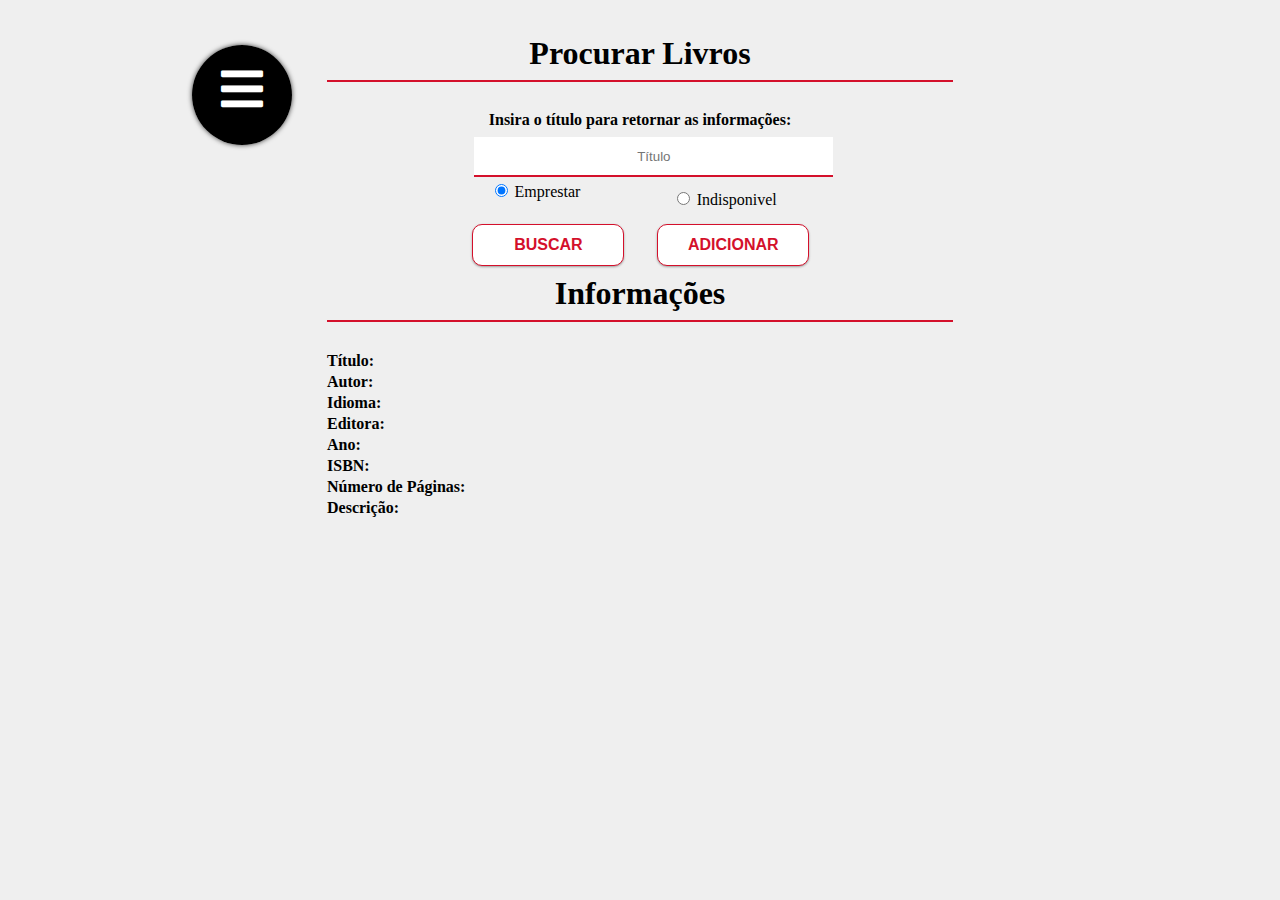
==== web/index.html @ 3e566fde "Banco de Dados" ====
<html>
<head>
  <title>Logicalis</title>
  <meta http-equiv="Content-Type" content="text/html; charset=utf-8" />
  <link rel="shortcut icon" href="https://cdn.icon-icons.com/icons2/37/PNG/512/literature_thebook_3708.png" type="image/x-icon" />
  <script src="https://ajax.googleapis.com/ajax/libs/jquery/3.3.1/jquery.min.js"></script>
  <script src="https://code.jquery.com/jquery-1.12.4.js"></script>
  <script src="http://code.jquery.com/jquery-1.11.0.min.js"></script>
  <script src="http://code.jquery.com/ui/1.10.4/jquery-ui.min.js"></script>
  <link rel="stylesheet" href="https://maxcdn.bootstrapcdn.com/font-awesome/4.3.0/css/font-awesome.min.css">
  <link href="http://code.jquery.com/ui/1.10.4/themes/smoothness/jquery-ui.min.css" rel="stylesheet" type="text/css" />
  <link rel="stylesheet" href="https://use.fontawesome.com/releases/v5.1.0/css/all.css">
  <script type="text/javascript">
    var projects;
    var isbnlivro;
    $(document).ready(function() {
  var typingTimer; //timer identifier
  var doneTypingInterval = 1; //time in ms, 1 second for example
  var json;
  //on keyup, start the countdown
  $('#campo').keyup(function() {
    clearTimeout(typingTimer);
    if ($('#campo').val) {
      typingTimer = setTimeout(doneTyping, doneTypingInterval);

    }
  });

    //user is "finished typing," do something
    function doneTyping() {
      busca(campo.value);
    }

    function autocompletar() {
      var ii = 0;
      
      if (!!projects || !!json){

        $( "#campo" ).autocomplete({
          position: { my : "center bottom", at: "center top" },
          source:json,
          select: function( event, ui ) {
            var isbn = $('.ui-state-focus');
            isbn = isbn["0"].attributes.value.value;

            return mostra(isbn);
          }
        });
        $('#campo').data( "ui-autocomplete" )._renderItem = function( ul, item ) {
          var imagem;

          var $li = $('<li >'),
          $img = $('<img>');

          if(!!projects.items[ii].volumeInfo.imageLinks){
            imagem  = projects.items[ii].volumeInfo.imageLinks.smallThumbnail
          }else{
            imagem ="";
          }

          $img.attr({
            src: src= imagem,
            alt: item.label,
            height: "50px",
            width:"40px"
          });

          $li.attr('data-value', item.label);
          $li.append('<a href="#" value='+projects.items[ii].volumeInfo.industryIdentifiers["0"].identifier+'>');
          $li.find('a').append($img).append(item.label);    
          ii++;
          return $li.appendTo(ul);
        };
        $('#campo').data( "ui-autocomplete" )._resizeMenu = function() {
          this.menu.element.outerWidth( 300 );
        }
      }
    } 

    function busca(livros){
      var settings = {
        "async": true,
        "crossDomain": true,
        "url": "https://www.googleapis.com/books/v1/volumes?q="+livros,
        "method": "GET",
        "printType": "books",
        "maxResults": "40",
        "headers": {
          "Cache-Control": "no-cache"
        }
      }

      $.ajax(settings).done(function (response) { 
        projects = response;
        
        var obj=[] ;
        for (i in response.items){
          obj[i] =response.items[i].volumeInfo.title;
        }

        json = obj;      

        autocompletar();
         //alert(response.items[0].volumeInfo.title);
       })

    };


    // Relatório do livro para cadastro

    function mostra(isbnlivro){
                      // Informação retorna no HTML
                      var imagem;
                      busca(isbnlivro);
                      document.getElementById("livro").innerHTML = projects.items[0].volumeInfo.title;
                      document.getElementById("autor").innerHTML = projects.items[0].volumeInfo.authors;
                      document.getElementById("descricao").innerHTML = projects.items[0].volumeInfo.description;
                      document.getElementById("idioma").innerHTML = projects.items[0].volumeInfo.language;
                      document.getElementById("editora").innerHTML = projects.items[0].volumeInfo.publisher;
                      document.getElementById("data").innerHTML = projects.items[0].volumeInfo.publishedDate;
                      console.log(projects.items[0].volumeInfo.industryIdentifiers);
                      isbnlivro = document.getElementById("isbnlivro").innerHTML = projects.items[0].volumeInfo.industryIdentifiers["0"].identifier;
                      document.getElementById("paginas").innerHTML = projects.items[0].volumeInfo.pageCount;

                      if(!!projects.items[0].volumeInfo.imageLinks){
                        imagem  = projects.items[0].volumeInfo.imageLinks.smallThumbnail;
                      }else{
                        imagem ="";
                      }

                      document.getElementById("img1").setAttribute("src",imagem);



                    }
    // Menu teste 
    var active1 = false;
    var active2 = false;
    var active3 = false;
    var active4 = false;

    $('.parent2').on('mousedown touchstart', function() {

      if (!active1) $(this).find('.test1').css({'background-color': 'gray', 'transform': 'translate(0px,120px)'});
        else $(this).find('.test1').css({'background-color': 'dimGray', 'cursor':'pointer', 'transform': 'none'}); 
        if (!active2) $(this).find('.test2').css({'background-color': 'gray', 'transform': 'translate(0px,190px)'});
          else $(this).find('.test2').css({'background-color': 'darkGray', 'cursor':'pointer', 'transform': 'none'});
          if (!active3) $(this).find('.test3').css({'background-color': 'gray', 'cursor':'pointer', 'transform': 'translate(0px,260px)'});
            else $(this).find('.test3').css({'background-color': 'silver', 'cursor':'pointer', 'transform': 'none'});
            if (!active4) $(this).find('.test4').css({'background-color': 'gray', 'cursor':'pointer', 'transform': 'translate(0px,330px)'});
              else $(this).find('.test4').css({'background-color': 'silver', 'cursor':'pointer', 'transform': 'none'});
              active1 = !active1;
              active2 = !active2;
              active3 = !active3;
              active4 = !active4;
              
            });


/////// Funcionario
var settings = {
  "async": true,
  "crossDomain": true,
  "url": "https://digito2.azurewebsites.net/funcionario",
  "method": "GET",
  "headers": {
    "Cache-Control": "no-cache",
    "Postman-Token": "1a508f45-607e-4d69-968f-cc75c86d755a"
  }
}


$.ajax(settings).done(function (response) {
  console.log(response);
  var _htmlOptions = "";

  $.each(response,function(i,response){
   _htmlOptions += "<option value='"+response.idFuncionario+"'>"+response.nome+"</option>";
 });

  $("#funcionarios").append(_htmlOptions);

});

// Exibir e ocultar objeto
$("#add").click(function(){
  $(".hide").toggle();


});

// Registrar Livro
$("#save").click(function(){
  confirm("Livro Salvo com sucesso.\nSegue confirmação")
  $(".hide").toggle();
  $(".hide2").toggle();
  $("#home").toggle();

  var liberacao = document.getElementById("liberacao").innerHTML = document.getElementById("um").value;
  var nisbn = document.getElementById("isbn").innerHTML = projects.items[0].volumeInfo.industryIdentifiers["0"].identifier;
  var condicao = document.getElementById("condicao").innerHTML = document.getElementById("statuslivro").value;
  var usuario = $("#funcionarios").val();
  document.getElementById("usuario").innerHTML = document.getElementById("funcionarios").value;
  var settings = {
  "url": "https://digito2.azurewebsites.net/salvaLivro",
  "method": "POST",
  "headers": {
    "Content-Type": "application/json",

    },
    //"data": "{liberacao: 0,condicao: '"+condicao+"',isbn: "+isbnlivro+",usuario:" +usuario+"}"
    //"data": "    {\"liberacao\":\""+liberacao+"\",\"condicao\": \""+condicao+"\",\"isbn\":\""+ nisbn+"\",\"usuario\": "+usuario+"},"
    "data": "    {\n        \"isbn\":'"+nisbn+"',\n        \"condicao\": \"b\",\n        \"liberacao\": 1,\n        \"usuario\": 13\n    }"
  }

  $.ajax(settings).done(function (response) {
    console.log(response);
  });
});


});


</script> 

<style>
body {
  background-color: #efefef;
}

hr {
  border: 1px solid #d4102b;
}

.img {
  margin-left: 20%;
  float: right;
  height: auto;
  width: auto;
  border-width: 1px;
}

.tabela {
  height: 50%;
  width: 50%;
  margin-left: 25%;
  margin-top: 2%;
}

card-1 {
  width: 250%;
  float: left;
  margin-top: 5%;
  padding: 1.5%;
  margin-left: 100%;
}

.ui-menu .ui-menu-item a {
  text-decoration: none;
  display: block;
  padding: 0px .4em;
  line-height: 1.5;
  min-height: 0;
  font-weight: normal;
}
h1 {
  margin-top: 1%;
  margin-bottom: 1%;
  font-size: 2em;
  font-weight: bold;
  text-align: center;
}
h2 {
  font-size: 1.5em;
  font-weight: bold;
  text-align: center;
  font-family: "Century Gothic", CenturyGothic, AppleGothic, sans-serif;
}
h3 {
  font-size: 1em;
  font-weight: bold;
  margin-top: 0.5%;
  margin-bottom: 0.5%;
}
p {
  margin-top: 0.5%;
  margin-bottom: 0.5%;
  font-size: 1em;
  font-family: "Century Gothic", CenturyGothic, AppleGothic, sans-serif;
}
.btn {
  border-radius: 10px;
  cursor: pointer;
  text-align: center;
  margin-top: 1.5%;
  margin-left: 0.5%;
  border-color: #d4102b;
  color: #d4102b;
  background-color: #fff;
  text-transform: uppercase;
  border: solid;
  border-width: 1px;
  font-weight: bold;
  font-family: sans-serif;
  box-shadow: 0 1px 3px rgba(0,0,0,0.12), 0 1px 2px rgba(0,0,0,0.24);
  transition: all 0.3s cubic-bezier(.25,.8,.25,1);
  width: 150px;
  height: 40px;
  line-height: 40px;
}
.btn:hover {
  box-shadow: 0 14px 28px rgba(0,0,0,0.25), 0 10px 10px rgba(0,0,0,0.22); border-color: #9FA8DA;
  background-color: #d4102b;
  border-color: #d4102b;
  color: #fff;
}
.btn:active {
  box-shadow: 0 1px 3px rgba(0,0,0,0.12), 0 1px 2px rgba(0,0,0,0.24);
  transition: all 0.1s cubic-bezier(.25,.8,.25,1);
  background-color: #8a8a88;
  border-color: #8a8a88;
}

#campo {
  border: none;
  border-bottom: 2px solid #d4102b;
  float: left;
  margin-top: 1.5%;
  margin-left: 1.5%;
  /* min-width: 150px; */
  /* max-width: 150px; */
  height: 40px;
  text-align: center;
  width: 198.5%;
}

#campo:focus{
  box-shadow: 0 0 0 0;
  border: 0 none;
  border-bottom: 2px solid #d4102b;
  outline: 0;
}

.parent2 {
  margin-left: 10%;
  top: 5%;
  left: 5%;
  position:fixed;
  display:block;
  width:100px;
  height:100px;
  background-color:transparent;
  border-radius:50%;
  z-index:20;
  -webkit-box-shadow: 0px 0px 5px 0px rgba(0,0,0,0.75);
  -moz-box-shadow: 0px 0px 5px 0px rgba(0,0,0,0.75);
  box-shadow: 0px 0px 5px 0px rgba(0,0,0,0.75);
}
.test1 {
  cursor: pointer;
  width:60%;
  height:60%;
  background-color:dimGray;
  border-radius:50%;
  position:absolute;
  color:white;
  text-align:center;
  line-height:70px;
  top:20%;
  left:25%;
  z-index:19;
  transition: all 500ms cubic-bezier(0.680, -0.550, 0.265, 1.550);
  position:absolute;
}
.test2 {
  cursor: pointer;
  width:60%;
  height:60%;
  background-color:dimGray;
  border-radius:50%;
  position:absolute;
  color:white;
  text-align:center;
  line-height:70px;
  top:20%;
  left:25%;
  z-index:19;
  transition: all 500ms cubic-bezier(0.680, -0.550, 0.265, 1.550) .2s;
}
.test3 {
  cursor: pointer;
  width:60%;
  height:60%;
  background-color:dimGray;
  border-radius:50%;
  position:absolute;
  color:white;
  text-align:center;
  line-height:70px;
  top:20%;
  left:25%;
  transition: all 500ms cubic-bezier(0.680, -0.550, 0.265, 1.550) .4s;  
}
.test4 {
  cursor: pointer;
  width:60%;
  height:60%;
  background-color:dimGray;
  border-radius:50%;
  position:absolute;
  color:white;
  text-align:center;
  line-height:70px;
  top:20%;
  left:25%;
  transition: all 500ms cubic-bezier(0.680, -0.550, 0.265, 1.550) .6s;  
}
.mask2 {
  margin-left: 10%;
  top: 5%;
  left: 5%;
  width:100px;
  height:100px;
  background:black;
  border-radius:50%;
  position:absolute;
  z-index:21;
  color:white;
  text-align:center;
  line-height:120px;
  cursor:pointer;
  position:fixed;
}

#icones{

      margin-top: 20%;
}

#statuslivro{
  width: 30%;
  height: 100%;
  border: 2px solid #d4102b;
  margin-top: 2%;
  text-align: center;
  display:none;
}

.hide, .hide2{
  display:none;
}


label {
  margin-left: 10%;
}
</style>
</head>
<body>


  <!-- Teste menu  -->
  <table height="700px" class="tabela">
    <!-- Teste menu  -->
    <div class="parent2">
      <div class="test1"><i class="fa fa-user fa-2x" id="icones"></i></div>
      <div class="test2"><i class="fas fa-book fa-2x" id="icones"></i></i></div>
      <div class="test3"><i class="fas fa-shopping-cart fa-2x" id="icones"></i></i></div>
      <div class="test4"><i class="fab fa-forumbee fa-2x" id="icones"></i></i></div>
      <div class="mask2"><i class="fas fa-bars fa-3x" id="icones"></i></div>
    </div>
    <tr>
      <td>
        <div class="content">
          <div class="card card-1">
            <center>
              <h1>Procurar Livros</h1>
              <hr>
              <br>
              <h3>Insira o título para retornar as
              informações:</h3>
              <table border="0">
                <tr>
                  <td><input placeholder="Título" name="Título" id="campo" class="form-control autocomplete"></td>
                </tr>


                <tr>
                  <td>
                    <form action="#">
                      <label>
                        <input id="um" name="group1" type="radio" value="1" checked />
                        <span>Emprestar</span>
                      </label>
                    </td>
                    <td>
                      <label>
                        <input id="zero" name="group1" type="radio" value="0"  />
                        <span>Indisponivel</span>
                      </label>
                    </form>
                  </td>
                </tr>
                <tr>


                  <td><div class="btn" id="find">Buscar</div></td>
                  <td><div class="btn" id="add">Adicionar</div></td>
                </tr>
              </table>
            </center>

            <div class="hide">
              <center>
                <h3> Status do livro</h3>
                <textarea class="hide" id="statuslivro" placeholder="Condição do Livro" cols="60" rows="5" ></textarea> 
              </center>
            </div>
            <center> 
              <button class="hide" id= "save" class="button button-large button-plain button-border button-circle"><i class="fas fa-save"></i></button>
              <button class="hide" id="delete" class="button button-large button-plain button-border button-circle"><i class="fas fa-trash"></i></i></button>
            </center>

            <div id="home">
              <h1>Informações</h1>
              <hr>
              <br>
              <div class="img"><img src="" id="img1">
              </div>
              <h3>Título:</h3>
              <p>
                <div id="livro"></div>
              </p>
              <h3>Autor:</h3>
              <p>
                <div id="autor"></div>
              </p>
              <h3>Idioma:</h3>
              <p>
                <div id="idioma"></div>
              </p>
              <h3>Editora:</h3>
              <p>
                <div id="editora"></div>
              </p>
              <h3>Ano:</h3>
              <p>
                <div id="data"></div>
              </p>
              <h3>ISBN:</h3>
              <p>
                <div id="isbnlivro"></div>
              </p>
              <h3>Número de Páginas:</h3>
              <p>
                <div id="paginas"></div>
              </p>
              <h3>Descrição:</h3>
              <p>
                <div id="descricao"></div>
              </p>
            </div>
          </center>  
        </div>
        <div class="hide2" id="livro">
          <h1>Livro</h1>
          <hr>
          <br>
          <h3>Liberação:</h3>
          <p>
            <div id="liberacao"></div>
          </p>
          <h3>ISBN:</h3>
          <p>
            <div id="isbn"></div>
          </p>
          <h3>Condição:</h3>
          <p>
            <div id="condicao"></div>
          </p>
          <h3>Usuário:</h3>
          <p>
            <div id="usuario"></div>
          </p>
        </center>  
      </div>
      <center>
        <select class="hide" name="Usuários" id="funcionarios"></select>
      </center>  
    </body>
    </html>
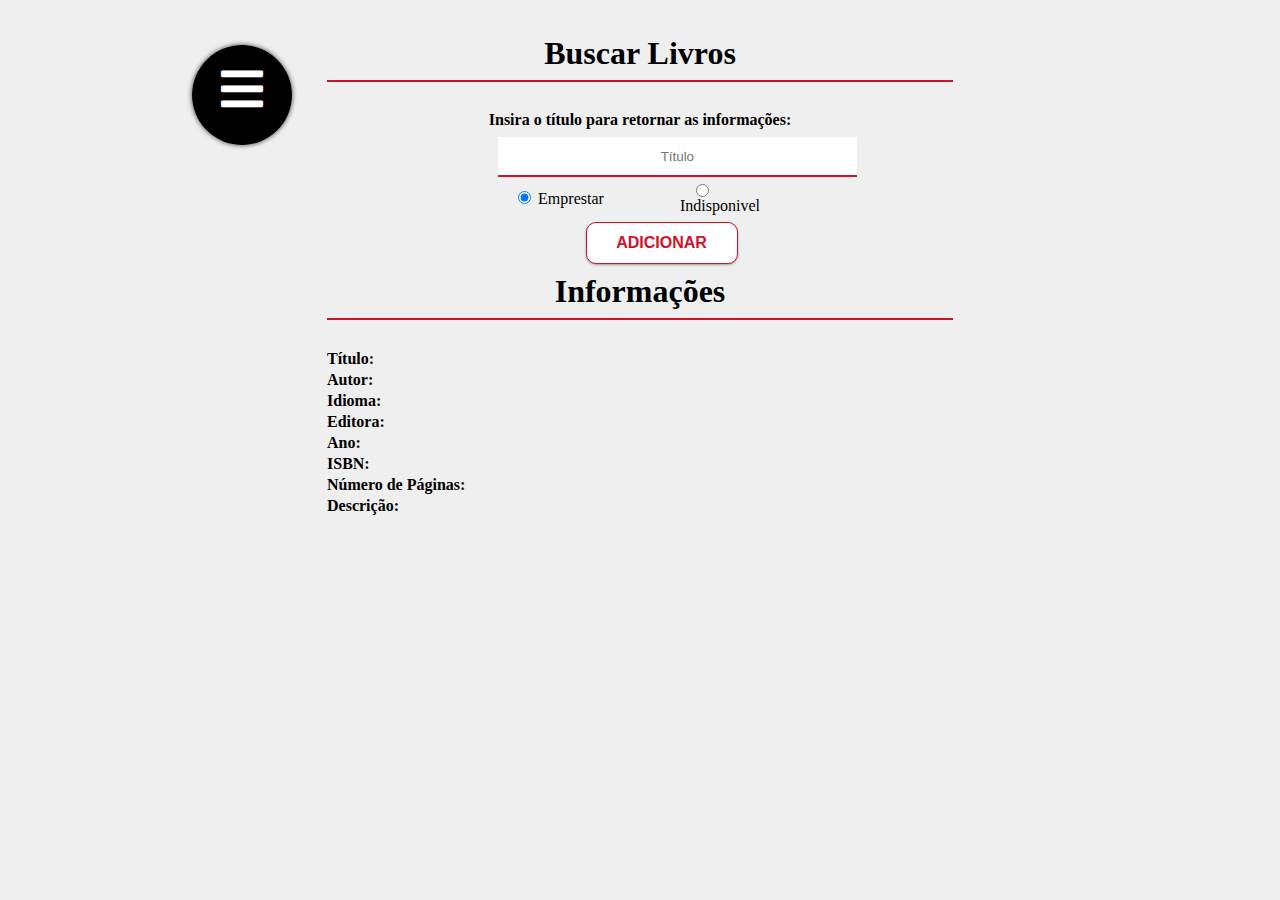
==== commit 807107c1: "Buscar livro selecionado" ====
--- a/web/index.html
+++ b/web/index.html
@@ -1,114 +1,149 @@
 <html>
 <head>
-  <title>Logicalis</title>
-  <meta http-equiv="Content-Type" content="text/html; charset=utf-8" />
-  <link rel="shortcut icon" href="https://cdn.icon-icons.com/icons2/37/PNG/512/literature_thebook_3708.png" type="image/x-icon" />
-  <script src="https://ajax.googleapis.com/ajax/libs/jquery/3.3.1/jquery.min.js"></script>
-  <script src="https://code.jquery.com/jquery-1.12.4.js"></script>
-  <script src="http://code.jquery.com/jquery-1.11.0.min.js"></script>
-  <script src="http://code.jquery.com/ui/1.10.4/jquery-ui.min.js"></script>
-  <link rel="stylesheet" href="https://maxcdn.bootstrapcdn.com/font-awesome/4.3.0/css/font-awesome.min.css">
-  <link href="http://code.jquery.com/ui/1.10.4/themes/smoothness/jquery-ui.min.css" rel="stylesheet" type="text/css" />
-  <link rel="stylesheet" href="https://use.fontawesome.com/releases/v5.1.0/css/all.css">
-  <script type="text/javascript">
-    var projects;
-    var isbnlivro;
-    $(document).ready(function() {
+	<title>Logicalis</title>
+	<meta http-equiv="Content-Type" content="text/html; charset=utf-8" />
+	<link rel="shortcut icon" href="https://cdn.icon-icons.com/icons2/37/PNG/512/literature_thebook_3708.png" type="image/x-icon" />
+	<script src="https://ajax.googleapis.com/ajax/libs/jquery/3.3.1/jquery.min.js"></script>
+	<script src="https://code.jquery.com/jquery-1.12.4.js"></script>
+	<script src="http://code.jquery.com/jquery-1.11.0.min.js"></script>
+	<script src="http://code.jquery.com/ui/1.10.4/jquery-ui.min.js"></script>
+	<link rel="stylesheet" href="https://maxcdn.bootstrapcdn.com/font-awesome/4.3.0/css/font-awesome.min.css">
+	<link href="http://code.jquery.com/ui/1.10.4/themes/smoothness/jquery-ui.min.css" rel="stylesheet" type="text/css" />
+	<link rel="stylesheet" href="https://use.fontawesome.com/releases/v5.1.0/css/all.css">
+	<script type="text/javascript">
+		var projects;
+		var isbnlivro;
+		var isbn;
+
+		$(document).ready(function() {
   var typingTimer; //timer identifier
   var doneTypingInterval = 1; //time in ms, 1 second for example
   var json;
   //on keyup, start the countdown
   $('#campo').keyup(function() {
-    clearTimeout(typingTimer);
-    if ($('#campo').val) {
-      typingTimer = setTimeout(doneTyping, doneTypingInterval);
-
+  	clearTimeout(typingTimer);
+  	if ($('#campo').val) {
+  		typingTimer = setTimeout(doneTyping, doneTypingInterval);
+
+  	}
+  });
+
+    //Buscar através da digitação e pressionando o espeaço
+    function doneTyping() {
+    	busca(campo.value);
     }
-  });
-
-    //user is "finished typing," do something
-    function doneTyping() {
-      busca(campo.value);
-    }
-
+
+    //Exibir lista de livros do autocompletar
     function autocompletar() {
-      var ii = 0;
-      
-      if (!!projects || !!json){
-
-        $( "#campo" ).autocomplete({
-          position: { my : "center bottom", at: "center top" },
-          source:json,
-          select: function( event, ui ) {
-            var isbn = $('.ui-state-focus');
-            isbn = isbn["0"].attributes.value.value;
-
-            return mostra(isbn);
-          }
-        });
-        $('#campo').data( "ui-autocomplete" )._renderItem = function( ul, item ) {
-          var imagem;
-
-          var $li = $('<li >'),
-          $img = $('<img>');
-
-          if(!!projects.items[ii].volumeInfo.imageLinks){
-            imagem  = projects.items[ii].volumeInfo.imageLinks.smallThumbnail
-          }else{
-            imagem ="";
-          }
-
-          $img.attr({
-            src: src= imagem,
-            alt: item.label,
-            height: "50px",
-            width:"40px"
-          });
-
-          $li.attr('data-value', item.label);
-          $li.append('<a href="#" value='+projects.items[ii].volumeInfo.industryIdentifiers["0"].identifier+'>');
-          $li.find('a').append($img).append(item.label);    
-          ii++;
-          return $li.appendTo(ul);
-        };
-        $('#campo').data( "ui-autocomplete" )._resizeMenu = function() {
-          this.menu.element.outerWidth( 300 );
+    	var ii = 0;
+
+    	if (!!projects || !!json){
+
+    		$( "#campo" ).autocomplete({
+    			position: { my : "center bottom", at: "center top" },
+    			source:json,
+    			select: function( event, ui ) {
+    				isbn = $('.ui-state-focus');
+    				isbn = isbn["0"].attributes.value.value;
+    				return buscaselecionado(isbn);
+            //return monstra(isbn);
+
         }
-      }
+    });
+    		$('#campo').data( "ui-autocomplete" )._renderItem = function( ul, item ) {
+    			var imagem;
+
+    			var $li = $('<li >'),
+    			$img = $('<img>');
+
+    			if(!!projects.items[ii].volumeInfo.imageLinks){
+    				imagem  = projects.items[ii].volumeInfo.imageLinks.smallThumbnail
+    			}else{
+    				imagem ="";
+    			}
+
+    			$img.attr({
+    				src: src= imagem,
+    				alt: item.label,
+    				height: "50px",
+    				width:"40px"
+    			});
+
+    			$li.attr('data-value', item.label);
+    			$li.append('<a href="#" value='+projects.items[ii].volumeInfo.industryIdentifiers["0"].identifier+'>');
+    			$li.find('a').append($img).append(item.label);    
+    			ii++;
+    			return $li.appendTo(ul);
+    		};
+    		$('#campo').data( "ui-autocomplete" )._resizeMenu = function() {
+    			this.menu.element.outerWidth( 300 );
+    		}
+    	}
     } 
 
+
+    // Buscar através do titulo do livro 
     function busca(livros){
-      var settings = {
-        "async": true,
-        "crossDomain": true,
-        "url": "https://www.googleapis.com/books/v1/volumes?q="+livros,
-        "method": "GET",
-        "printType": "books",
-        "maxResults": "40",
-        "headers": {
-          "Cache-Control": "no-cache"
-        }
-      }
-
-      $.ajax(settings).done(function (response) { 
-        projects = response;
-        
-        var obj=[] ;
-        for (i in response.items){
-          obj[i] =response.items[i].volumeInfo.title;
-        }
-
-        json = obj;      
-
-        autocompletar();
+    	var settings = {
+    		"async": true,
+    		"crossDomain": true,
+    		"url": "https://www.googleapis.com/books/v1/volumes?q="+livros,
+    		"method": "GET",
+    		"printType": "books",
+    		"maxResults": "40",
+    		"headers": {
+    			"Cache-Control": "no-cache"
+    		}
+    	}
+
+    	$.ajax(settings).done(function (response) { 
+    		projects = response;
+
+    		var obj=[] ;
+    		for (i in response.items){
+    			obj[i] =response.items[i].volumeInfo.title;
+    		}
+
+    		json = obj;      
+
+    		autocompletar();
          //alert(response.items[0].volumeInfo.title);
-       })
+     })
 
     };
 
 
+    // Buscar livro selecionado
+    function buscaselecionado(livros){
+    	var settings = {
+    		"async": true,
+    		"crossDomain": true,
+    		"url": "https://www.googleapis.com/books/v1/volumes?q="+livros,
+    		"method": "GET",
+    		"printType": "books",
+    		"maxResults": "40",
+    		"headers": {
+    			"Cache-Control": "no-cache"
+    		}
+    	}
+
+    	$.ajax(settings).done(function (response) { 
+    		projects = response;
+
+    		var obj=[] ;
+    		for (i in response.items){
+    			obj[i] =response.items[i].volumeInfo.title;
+    		}
+
+    		json = obj;      
+
+    		mostra(livros);
+         //alert(response.items[0].volumeInfo.title);
+     })
+
+    };
+
     // Relatório do livro para cadastro
-
     function mostra(isbnlivro){
                       // Informação retorna no HTML
                       var imagem;
@@ -124,101 +159,105 @@
                       document.getElementById("paginas").innerHTML = projects.items[0].volumeInfo.pageCount;
 
                       if(!!projects.items[0].volumeInfo.imageLinks){
-                        imagem  = projects.items[0].volumeInfo.imageLinks.smallThumbnail;
+                      	imagem  = projects.items[0].volumeInfo.imageLinks.smallThumbnail;
                       }else{
-                        imagem ="";
+                      	imagem ="";
                       }
 
                       document.getElementById("img1").setAttribute("src",imagem);
 
 
 
-                    }
-    // Menu teste 
+                  }
+
+    // Buscar funcionarios
+var settings = {
+	"async": true,
+	"crossDomain": true,
+	"url": "https://digito.azurewebsites.net/funcionario",
+	"method": "GET",
+	"headers": {
+		"Cache-Control": "no-cache",
+		"Postman-Token": "1a508f45-607e-4d69-968f-cc75c86d755a"
+	}
+}
+
+
+$.ajax(settings).done(function (response) {
+	console.log(response);
+	var _htmlOptions = "";
+
+	$.each(response,function(i,response){
+		_htmlOptions += "<option value='"+response.idFuncionario+"'>"+response.nome+"</option>";
+	});
+
+	$("#funcionarios").append(_htmlOptions);
+
+});
+
+// Exibir e ocultar objeto
+$("#add").click(function(){
+	$(".hide").toggle();
+
+});
+
+// Registrar Livro
+$("#save").click(function(){
+	confirm("Livro Salvo com sucesso.\nSegue confirmação")
+	$(".hide").toggle();
+	$(".hide2").toggle();
+	$("#home").toggle();
+
+	var liberacao = document.getElementById("liberacao").innerHTML = document.getElementById("um").value;
+	var nisbn = document.getElementById("isbn").innerHTML = projects.items[0].volumeInfo.industryIdentifiers["0"].identifier;
+	var condicao = document.getElementById("condicao").innerHTML = document.getElementById("statuslivro").value;
+	var usuario = $("#funcionarios").val();
+	document.getElementById("usuario").innerHTML = document.getElementById("funcionarios").value;
+	console.log(liberacao,nisbn,condicao,usuario);
+	var settings = {
+		"async": true,
+		"crossDomain": true,
+		"url": "http://digito.azurewebsites.net/salvaLivro",
+		"method": "POST",
+		"headers": {
+			"Content-Type": "application/json",
+			"Cache-Control": "no-cache",
+			"Postman-Token": "1b046b8a-f424-47d7-987f-15b2daf54978"
+		},
+		"processData": false,
+		"data": '{"isbn":"' + nisbn +' " ,"condicao":"' + condicao +' ","liberacao":"' + liberacao +' ","usuario":"' + usuario +' " }'
+
+	}
+
+	$.ajax(settings).done(function (response) {
+		console.log(response);
+	}).fail(function() {
+		alert( response);
+	});;
+
+});
+    // Menu  
     var active1 = false;
     var active2 = false;
     var active3 = false;
     var active4 = false;
 
     $('.parent2').on('mousedown touchstart', function() {
-
-      if (!active1) $(this).find('.test1').css({'background-color': 'gray', 'transform': 'translate(0px,120px)'});
-        else $(this).find('.test1').css({'background-color': 'dimGray', 'cursor':'pointer', 'transform': 'none'}); 
-        if (!active2) $(this).find('.test2').css({'background-color': 'gray', 'transform': 'translate(0px,190px)'});
-          else $(this).find('.test2').css({'background-color': 'darkGray', 'cursor':'pointer', 'transform': 'none'});
-          if (!active3) $(this).find('.test3').css({'background-color': 'gray', 'cursor':'pointer', 'transform': 'translate(0px,260px)'});
-            else $(this).find('.test3').css({'background-color': 'silver', 'cursor':'pointer', 'transform': 'none'});
-            if (!active4) $(this).find('.test4').css({'background-color': 'gray', 'cursor':'pointer', 'transform': 'translate(0px,330px)'});
-              else $(this).find('.test4').css({'background-color': 'silver', 'cursor':'pointer', 'transform': 'none'});
-              active1 = !active1;
-              active2 = !active2;
-              active3 = !active3;
-              active4 = !active4;
-              
-            });
-
-
-/////// Funcionario
-var settings = {
-  "async": true,
-  "crossDomain": true,
-  "url": "https://digito2.azurewebsites.net/funcionario",
-  "method": "GET",
-  "headers": {
-    "Cache-Control": "no-cache",
-    "Postman-Token": "1a508f45-607e-4d69-968f-cc75c86d755a"
-  }
-}
-
-
-$.ajax(settings).done(function (response) {
-  console.log(response);
-  var _htmlOptions = "";
-
-  $.each(response,function(i,response){
-   _htmlOptions += "<option value='"+response.idFuncionario+"'>"+response.nome+"</option>";
- });
-
-  $("#funcionarios").append(_htmlOptions);
-
-});
-
-// Exibir e ocultar objeto
-$("#add").click(function(){
-  $(".hide").toggle();
-
-
-});
-
-// Registrar Livro
-$("#save").click(function(){
-  confirm("Livro Salvo com sucesso.\nSegue confirmação")
-  $(".hide").toggle();
-  $(".hide2").toggle();
-  $("#home").toggle();
-
-  var liberacao = document.getElementById("liberacao").innerHTML = document.getElementById("um").value;
-  var nisbn = document.getElementById("isbn").innerHTML = projects.items[0].volumeInfo.industryIdentifiers["0"].identifier;
-  var condicao = document.getElementById("condicao").innerHTML = document.getElementById("statuslivro").value;
-  var usuario = $("#funcionarios").val();
-  document.getElementById("usuario").innerHTML = document.getElementById("funcionarios").value;
-  var settings = {
-  "url": "https://digito2.azurewebsites.net/salvaLivro",
-  "method": "POST",
-  "headers": {
-    "Content-Type": "application/json",
-
-    },
-    //"data": "{liberacao: 0,condicao: '"+condicao+"',isbn: "+isbnlivro+",usuario:" +usuario+"}"
-    //"data": "    {\"liberacao\":\""+liberacao+"\",\"condicao\": \""+condicao+"\",\"isbn\":\""+ nisbn+"\",\"usuario\": "+usuario+"},"
-    "data": "    {\n        \"isbn\":'"+nisbn+"',\n        \"condicao\": \"b\",\n        \"liberacao\": 1,\n        \"usuario\": 13\n    }"
-  }
-
-  $.ajax(settings).done(function (response) {
-    console.log(response);
-  });
-});
-
+    	if (!active1) $(this).find('.test1').css({'background-color': 'gray', 'transform': 'translate(0px,120px)'});
+    		else $(this).find('.test1').css({'background-color': 'dimGray', 'cursor':'pointer', 'transform': 'none'}); 
+    		if (!active2) $(this).find('.test2').css({'background-color': 'gray', 'transform': 'translate(0px,190px)'});
+    			else $(this).find('.test2').css({'background-color': 'darkGray', 'cursor':'pointer', 'transform': 'none'});
+    			if (!active3) $(this).find('.test3').css({'background-color': 'gray', 'cursor':'pointer', 'transform': 'translate(0px,260px)'});
+    				else $(this).find('.test3').css({'background-color': 'silver', 'cursor':'pointer', 'transform': 'none'});
+    				if (!active4) $(this).find('.test4').css({'background-color': 'gray', 'cursor':'pointer', 'transform': 'translate(0px,330px)'});
+    					else $(this).find('.test4').css({'background-color': 'silver', 'cursor':'pointer', 'transform': 'none'});
+    					active1 = !active1;
+    					active2 = !active2;
+    					active3 = !active3;
+    					active4 = !active4;
+
+    				});
+    
 
 });
 
@@ -227,371 +266,368 @@
 
 <style>
 body {
-  background-color: #efefef;
+	background-color: #efefef;
 }
 
 hr {
-  border: 1px solid #d4102b;
+	border: 1px solid #d4102b;
 }
 
 .img {
-  margin-left: 20%;
-  float: right;
-  height: auto;
-  width: auto;
-  border-width: 1px;
+	margin-left: 20%;
+	float: right;
+	height: auto;
+	width: auto;
+	border-width: 1px;
 }
 
 .tabela {
-  height: 50%;
-  width: 50%;
-  margin-left: 25%;
-  margin-top: 2%;
+	height: 50%;
+	width: 50%;
+	margin-left: 25%;
+	margin-top: 2%;
 }
 
 card-1 {
-  width: 250%;
-  float: left;
-  margin-top: 5%;
-  padding: 1.5%;
-  margin-left: 100%;
+	width: 250%;
+	float: left;
+	margin-top: 5%;
+	padding: 1.5%;
+	margin-left: 100%;
 }
 
 .ui-menu .ui-menu-item a {
-  text-decoration: none;
-  display: block;
-  padding: 0px .4em;
-  line-height: 1.5;
-  min-height: 0;
-  font-weight: normal;
+	text-decoration: none;
+	display: block;
+	padding: 0px .4em;
+	line-height: 1.5;
+	min-height: 0;
+	font-weight: normal;
 }
 h1 {
-  margin-top: 1%;
-  margin-bottom: 1%;
-  font-size: 2em;
-  font-weight: bold;
-  text-align: center;
+	margin-top: 1%;
+	margin-bottom: 1%;
+	font-size: 2em;
+	font-weight: bold;
+	text-align: center;
 }
 h2 {
-  font-size: 1.5em;
-  font-weight: bold;
-  text-align: center;
-  font-family: "Century Gothic", CenturyGothic, AppleGothic, sans-serif;
+	font-size: 1.5em;
+	font-weight: bold;
+	text-align: center;
+	font-family: "Century Gothic", CenturyGothic, AppleGothic, sans-serif;
 }
 h3 {
-  font-size: 1em;
-  font-weight: bold;
-  margin-top: 0.5%;
-  margin-bottom: 0.5%;
+	font-size: 1em;
+	font-weight: bold;
+	margin-top: 0.5%;
+	margin-bottom: 0.5%;
 }
 p {
-  margin-top: 0.5%;
-  margin-bottom: 0.5%;
-  font-size: 1em;
-  font-family: "Century Gothic", CenturyGothic, AppleGothic, sans-serif;
+	margin-top: 0.5%;
+	margin-bottom: 0.5%;
+	font-size: 1em;
+	font-family: "Century Gothic", CenturyGothic, AppleGothic, sans-serif;
 }
 .btn {
-  border-radius: 10px;
-  cursor: pointer;
-  text-align: center;
-  margin-top: 1.5%;
-  margin-left: 0.5%;
-  border-color: #d4102b;
-  color: #d4102b;
-  background-color: #fff;
-  text-transform: uppercase;
-  border: solid;
-  border-width: 1px;
-  font-weight: bold;
-  font-family: sans-serif;
-  box-shadow: 0 1px 3px rgba(0,0,0,0.12), 0 1px 2px rgba(0,0,0,0.24);
-  transition: all 0.3s cubic-bezier(.25,.8,.25,1);
-  width: 150px;
-  height: 40px;
-  line-height: 40px;
+	border-radius: 10px;
+	cursor: pointer;
+	text-align: center;
+	margin-top: 1.5%;
+	margin-left: 50.0%;
+	border-color: #d4102b;
+	color: #d4102b;
+	background-color: #fff;
+	text-transform: uppercase;
+	border: solid;
+	border-width: 1px;
+	font-weight: bold;
+	font-family: sans-serif;
+	box-shadow: 0 1px 3px rgba(0,0,0,0.12), 0 1px 2px rgba(0,0,0,0.24);
+	transition: all 0.3s cubic-bezier(.25,.8,.25,1);
+	width: 150px;
+	height: 40px;
+	line-height: 40px;
 }
 .btn:hover {
-  box-shadow: 0 14px 28px rgba(0,0,0,0.25), 0 10px 10px rgba(0,0,0,0.22); border-color: #9FA8DA;
-  background-color: #d4102b;
-  border-color: #d4102b;
-  color: #fff;
+	box-shadow: 0 14px 28px rgba(0,0,0,0.25), 0 10px 10px rgba(0,0,0,0.22); border-color: #9FA8DA;
+	background-color: #d4102b;
+	border-color: #d4102b;
+	color: #fff;
 }
 .btn:active {
-  box-shadow: 0 1px 3px rgba(0,0,0,0.12), 0 1px 2px rgba(0,0,0,0.24);
-  transition: all 0.1s cubic-bezier(.25,.8,.25,1);
-  background-color: #8a8a88;
-  border-color: #8a8a88;
+	box-shadow: 0 1px 3px rgba(0,0,0,0.12), 0 1px 2px rgba(0,0,0,0.24);
+	transition: all 0.1s cubic-bezier(.25,.8,.25,1);
+	background-color: #8a8a88;
+	border-color: #8a8a88;
 }
 
 #campo {
-  border: none;
-  border-bottom: 2px solid #d4102b;
-  float: left;
-  margin-top: 1.5%;
-  margin-left: 1.5%;
-  /* min-width: 150px; */
-  /* max-width: 150px; */
-  height: 40px;
-  text-align: center;
-  width: 198.5%;
+	border: none;
+	border-bottom: 2px solid #d4102b;
+	float: left;
+	margin-top: 1.5%;
+	margin-left: 1.5%;
+	/* min-width: 150px; */
+	/* max-width: 150px; */
+	height: 40px;
+	text-align: center;
+	width: 198.5%;
 }
 
 #campo:focus{
-  box-shadow: 0 0 0 0;
-  border: 0 none;
-  border-bottom: 2px solid #d4102b;
-  outline: 0;
+	box-shadow: 0 0 0 0;
+	border: 0 none;
+	border-bottom: 2px solid #d4102b;
+	outline: 0;
 }
 
 .parent2 {
-  margin-left: 10%;
-  top: 5%;
-  left: 5%;
-  position:fixed;
-  display:block;
-  width:100px;
-  height:100px;
-  background-color:transparent;
-  border-radius:50%;
-  z-index:20;
-  -webkit-box-shadow: 0px 0px 5px 0px rgba(0,0,0,0.75);
-  -moz-box-shadow: 0px 0px 5px 0px rgba(0,0,0,0.75);
-  box-shadow: 0px 0px 5px 0px rgba(0,0,0,0.75);
+	margin-left: 10%;
+	top: 5%;
+	left: 5%;
+	position:fixed;
+	display:block;
+	width:100px;
+	height:100px;
+	background-color:transparent;
+	border-radius:50%;
+	z-index:20;
+	-webkit-box-shadow: 0px 0px 5px 0px rgba(0,0,0,0.75);
+	-moz-box-shadow: 0px 0px 5px 0px rgba(0,0,0,0.75);
+	box-shadow: 0px 0px 5px 0px rgba(0,0,0,0.75);
 }
 .test1 {
-  cursor: pointer;
-  width:60%;
-  height:60%;
-  background-color:dimGray;
-  border-radius:50%;
-  position:absolute;
-  color:white;
-  text-align:center;
-  line-height:70px;
-  top:20%;
-  left:25%;
-  z-index:19;
-  transition: all 500ms cubic-bezier(0.680, -0.550, 0.265, 1.550);
-  position:absolute;
+	cursor: pointer;
+	width:60%;
+	height:60%;
+	background-color:dimGray;
+	border-radius:50%;
+	position:absolute;
+	color:white;
+	text-align:center;
+	line-height:70px;
+	top:20%;
+	left:25%;
+	z-index:19;
+	transition: all 500ms cubic-bezier(0.680, -0.550, 0.265, 1.550);
+	position:absolute;
 }
 .test2 {
-  cursor: pointer;
-  width:60%;
-  height:60%;
-  background-color:dimGray;
-  border-radius:50%;
-  position:absolute;
-  color:white;
-  text-align:center;
-  line-height:70px;
-  top:20%;
-  left:25%;
-  z-index:19;
-  transition: all 500ms cubic-bezier(0.680, -0.550, 0.265, 1.550) .2s;
+	cursor: pointer;
+	width:60%;
+	height:60%;
+	background-color:dimGray;
+	border-radius:50%;
+	position:absolute;
+	color:white;
+	text-align:center;
+	line-height:70px;
+	top:20%;
+	left:25%;
+	z-index:19;
+	transition: all 500ms cubic-bezier(0.680, -0.550, 0.265, 1.550) .2s;
 }
 .test3 {
-  cursor: pointer;
-  width:60%;
-  height:60%;
-  background-color:dimGray;
-  border-radius:50%;
-  position:absolute;
-  color:white;
-  text-align:center;
-  line-height:70px;
-  top:20%;
-  left:25%;
-  transition: all 500ms cubic-bezier(0.680, -0.550, 0.265, 1.550) .4s;  
+	cursor: pointer;
+	width:60%;
+	height:60%;
+	background-color:dimGray;
+	border-radius:50%;
+	position:absolute;
+	color:white;
+	text-align:center;
+	line-height:70px;
+	top:20%;
+	left:25%;
+	transition: all 500ms cubic-bezier(0.680, -0.550, 0.265, 1.550) .4s;  
 }
 .test4 {
-  cursor: pointer;
-  width:60%;
-  height:60%;
-  background-color:dimGray;
-  border-radius:50%;
-  position:absolute;
-  color:white;
-  text-align:center;
-  line-height:70px;
-  top:20%;
-  left:25%;
-  transition: all 500ms cubic-bezier(0.680, -0.550, 0.265, 1.550) .6s;  
+	cursor: pointer;
+	width:60%;
+	height:60%;
+	background-color:dimGray;
+	border-radius:50%;
+	position:absolute;
+	color:white;
+	text-align:center;
+	line-height:70px;
+	top:20%;
+	left:25%;
+	transition: all 500ms cubic-bezier(0.680, -0.550, 0.265, 1.550) .6s;  
 }
 .mask2 {
-  margin-left: 10%;
-  top: 5%;
-  left: 5%;
-  width:100px;
-  height:100px;
-  background:black;
-  border-radius:50%;
-  position:absolute;
-  z-index:21;
-  color:white;
-  text-align:center;
-  line-height:120px;
-  cursor:pointer;
-  position:fixed;
+	margin-left: 10%;
+	top: 5%;
+	left: 5%;
+	width:100px;
+	height:100px;
+	background:black;
+	border-radius:50%;
+	position:absolute;
+	z-index:21;
+	color:white;
+	text-align:center;
+	line-height:120px;
+	cursor:pointer;
+	position:fixed;
 }
 
 #icones{
 
-      margin-top: 20%;
+	margin-top: 20%;
 }
 
 #statuslivro{
-  width: 30%;
-  height: 100%;
-  border: 2px solid #d4102b;
-  margin-top: 2%;
-  text-align: center;
-  display:none;
+	width: 30%;
+	height: 100%;
+	border: 2px solid #d4102b;
+	margin-top: 2%;
+	text-align: center;
+	display:none;
 }
 
 .hide, .hide2{
-  display:none;
+	display:none;
 }
 
 
 label {
-  margin-left: 10%;
+	margin-left: 10%;
 }
 </style>
 </head>
 <body>
 
 
-  <!-- Teste menu  -->
-  <table height="700px" class="tabela">
-    <!-- Teste menu  -->
-    <div class="parent2">
-      <div class="test1"><i class="fa fa-user fa-2x" id="icones"></i></div>
-      <div class="test2"><i class="fas fa-book fa-2x" id="icones"></i></i></div>
-      <div class="test3"><i class="fas fa-shopping-cart fa-2x" id="icones"></i></i></div>
-      <div class="test4"><i class="fab fa-forumbee fa-2x" id="icones"></i></i></div>
-      <div class="mask2"><i class="fas fa-bars fa-3x" id="icones"></i></div>
-    </div>
-    <tr>
-      <td>
-        <div class="content">
-          <div class="card card-1">
-            <center>
-              <h1>Procurar Livros</h1>
-              <hr>
-              <br>
-              <h3>Insira o título para retornar as
-              informações:</h3>
-              <table border="0">
-                <tr>
-                  <td><input placeholder="Título" name="Título" id="campo" class="form-control autocomplete"></td>
-                </tr>
-
-
-                <tr>
-                  <td>
-                    <form action="#">
-                      <label>
-                        <input id="um" name="group1" type="radio" value="1" checked />
-                        <span>Emprestar</span>
-                      </label>
-                    </td>
-                    <td>
-                      <label>
-                        <input id="zero" name="group1" type="radio" value="0"  />
-                        <span>Indisponivel</span>
-                      </label>
-                    </form>
-                  </td>
-                </tr>
-                <tr>
-
-
-                  <td><div class="btn" id="find">Buscar</div></td>
-                  <td><div class="btn" id="add">Adicionar</div></td>
-                </tr>
-              </table>
-            </center>
-
-            <div class="hide">
-              <center>
-                <h3> Status do livro</h3>
-                <textarea class="hide" id="statuslivro" placeholder="Condição do Livro" cols="60" rows="5" ></textarea> 
-              </center>
-            </div>
-            <center> 
-              <button class="hide" id= "save" class="button button-large button-plain button-border button-circle"><i class="fas fa-save"></i></button>
-              <button class="hide" id="delete" class="button button-large button-plain button-border button-circle"><i class="fas fa-trash"></i></i></button>
-            </center>
-
-            <div id="home">
-              <h1>Informações</h1>
-              <hr>
-              <br>
-              <div class="img"><img src="" id="img1">
-              </div>
-              <h3>Título:</h3>
-              <p>
-                <div id="livro"></div>
-              </p>
-              <h3>Autor:</h3>
-              <p>
-                <div id="autor"></div>
-              </p>
-              <h3>Idioma:</h3>
-              <p>
-                <div id="idioma"></div>
-              </p>
-              <h3>Editora:</h3>
-              <p>
-                <div id="editora"></div>
-              </p>
-              <h3>Ano:</h3>
-              <p>
-                <div id="data"></div>
-              </p>
-              <h3>ISBN:</h3>
-              <p>
-                <div id="isbnlivro"></div>
-              </p>
-              <h3>Número de Páginas:</h3>
-              <p>
-                <div id="paginas"></div>
-              </p>
-              <h3>Descrição:</h3>
-              <p>
-                <div id="descricao"></div>
-              </p>
-            </div>
-          </center>  
-        </div>
-        <div class="hide2" id="livro">
-          <h1>Livro</h1>
-          <hr>
-          <br>
-          <h3>Liberação:</h3>
-          <p>
-            <div id="liberacao"></div>
-          </p>
-          <h3>ISBN:</h3>
-          <p>
-            <div id="isbn"></div>
-          </p>
-          <h3>Condição:</h3>
-          <p>
-            <div id="condicao"></div>
-          </p>
-          <h3>Usuário:</h3>
-          <p>
-            <div id="usuario"></div>
-          </p>
-        </center>  
-      </div>
-      <center>
-        <select class="hide" name="Usuários" id="funcionarios"></select>
-      </center>  
-    </body>
-    </html>
-
-
-
-
+	<!-- Teste menu  -->
+	<table height="700px" class="tabela">
+		<!-- Teste menu  -->
+		<div class="parent2">
+			<div class="test1"><i class="fa fa-user fa-2x" id="icones"></i></div>
+			<div class="test2"><i class="fas fa-book fa-2x" id="icones"></i></i></div>
+			<div class="test3"><i class="fas fa-shopping-cart fa-2x" id="icones"></i></i></div>
+			<div class="test4"><i class="fab fa-forumbee fa-2x" id="icones"></i></i></div>
+			<div class="mask2"><i class="fas fa-bars fa-3x" id="icones"></i></div>
+		</div>
+		<tr>
+			<td>
+				<div class="content">
+					<div class="card card-1">
+						<center>
+							<h1>Buscar Livros</h1>
+							<hr>
+							<br>
+							<h3>Insira o título para retornar as
+							informações:</h3>
+							<table border="0">
+								<tr>
+									<td><input placeholder="Título" name="Título" id="campo" class="form-control autocomplete"></td>
+								</tr>
+								<tr>
+									<form action="#">
+									<td>
+										
+											<label>
+												<input id="um" name="group1" type="radio" value="1" checked />
+												<span>Emprestar</span>
+											</label>
+										</td>
+										<td>
+											<label>
+												<input id="zero" name="group1" type="radio" value="0"  />
+												<span>Indisponivel</span>
+											</label>
+									
+									</td>
+										</form>
+								</tr>
+								<tr>
+									<td><div class="btn" id="add">Adicionar</div></td>
+								</tr>
+							</table>
+						</center>
+
+						<div class="hide">
+							<center>
+								<h3> Status do livro</h3>
+								<textarea class="hide" id="statuslivro" placeholder="Condição do Livro" cols="60" rows="5" ></textarea> 
+							</center>
+						</div>
+						<center> 
+							<button class="hide" id= "save" class="button button-large button-plain button-border button-circle"><i class="fas fa-save"></i></button>
+							<button class="hide" id="delete" class="button button-large button-plain button-border button-circle"><i class="fas fa-trash"></i></i></button>
+						</center>
+
+						<div id="home">
+							<h1>Informações</h1>
+							<hr>
+							<br>
+							<div class="img"><img src="" id="img1">
+							</div>
+							<h3>Título:</h3>
+							<p>
+								<div id="livro"></div>
+							</p>
+							<h3>Autor:</h3>
+							<p>
+								<div id="autor"></div>
+							</p>
+							<h3>Idioma:</h3>
+							<p>
+								<div id="idioma"></div>
+							</p>
+							<h3>Editora:</h3>
+							<p>
+								<div id="editora"></div>
+							</p>
+							<h3>Ano:</h3>
+							<p>
+								<div id="data"></div>
+							</p>
+							<h3>ISBN:</h3>
+							<p>
+								<div id="isbnlivro"></div>
+							</p>
+							<h3>Número de Páginas:</h3>
+							<p>
+								<div id="paginas"></div>
+							</p>
+							<h3>Descrição:</h3>
+							<p>
+								<div id="descricao"></div>
+							</p>
+						</div>
+					</center>  
+				</div>
+				<div class="hide2" id="livro">
+					<h1>Livro</h1>
+					<hr>
+					<br>
+					<h3>Liberação:</h3>
+					<p>
+						<div id="liberacao"></div>
+					</p>
+					<h3>ISBN:</h3>
+					<p>
+						<div id="isbn"></div>
+					</p>
+					<h3>Condição:</h3>
+					<p>
+						<div id="condicao"></div>
+					</p>
+					<h3>Usuário:</h3>
+					<p>
+						<div id="usuario"></div>
+					</p>
+				</center>  
+			</div>
+			<center>
+				<select class="hide" name="Usuários" id="funcionarios"></select>
+			</center>  
+		</body>
+		</html>
+
+
+
+
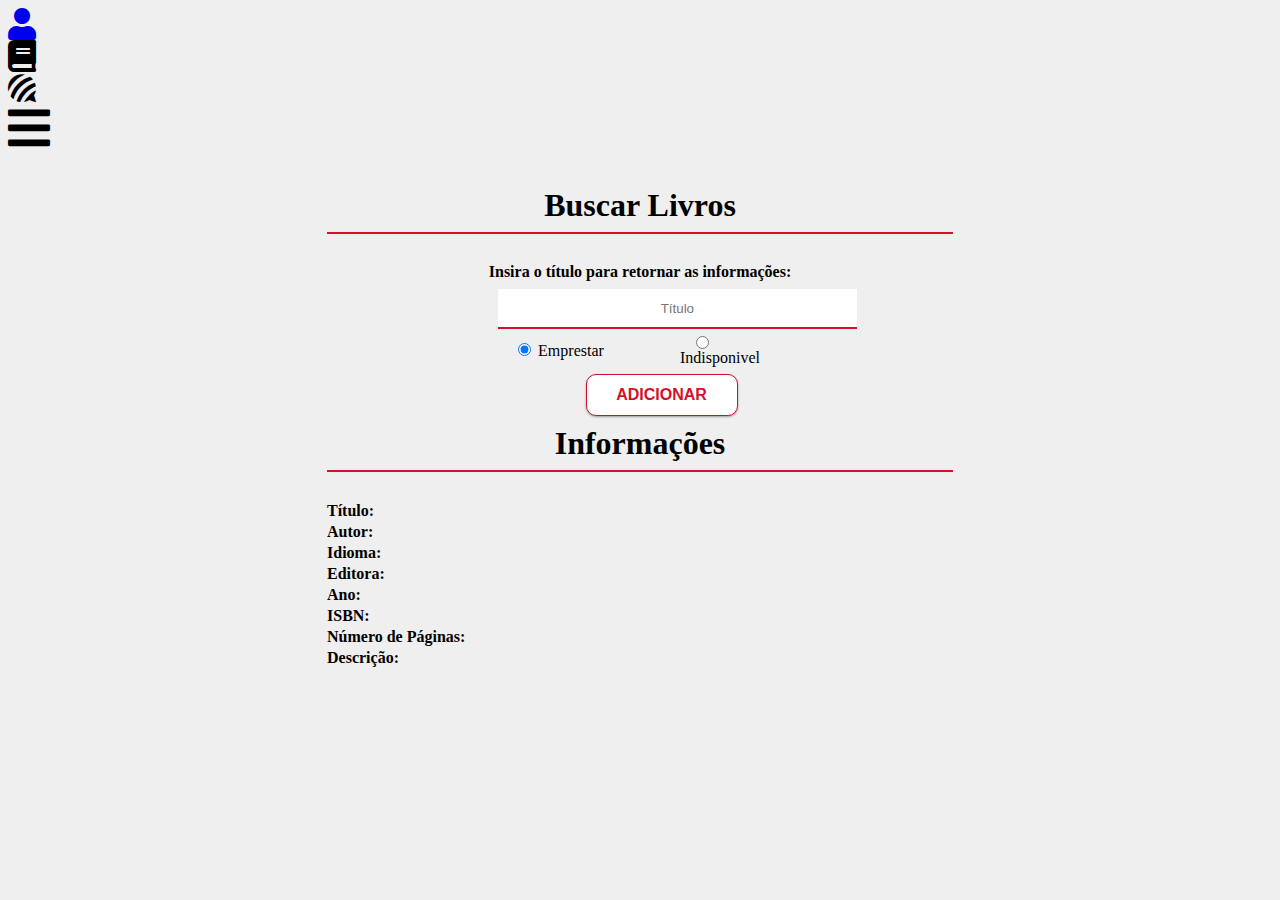
==== commit 6eb2eb00: "Menu Cadastro" ====
--- a/web/index.html
+++ b/web/index.html
@@ -1,6 +1,6 @@
 <html>
 <head>
-	<title>Logicalis</title>
+	<title>Menu Logicalis</title>
 	<meta http-equiv="Content-Type" content="text/html; charset=utf-8" />
 	<link rel="shortcut icon" href="https://cdn.icon-icons.com/icons2/37/PNG/512/literature_thebook_3708.png" type="image/x-icon" />
 	<script src="https://ajax.googleapis.com/ajax/libs/jquery/3.3.1/jquery.min.js"></script>
@@ -10,504 +10,20 @@
 	<link rel="stylesheet" href="https://maxcdn.bootstrapcdn.com/font-awesome/4.3.0/css/font-awesome.min.css">
 	<link href="http://code.jquery.com/ui/1.10.4/themes/smoothness/jquery-ui.min.css" rel="stylesheet" type="text/css" />
 	<link rel="stylesheet" href="https://use.fontawesome.com/releases/v5.1.0/css/all.css">
-	<script type="text/javascript">
-		var projects;
-		var isbnlivro;
-		var isbn;
+	<link rel="stylesheet" href="css/style.css">
+	<script src = "js/script.js"></script>
+	<script src = "js/scriptMenu.js"></script>
+</head>
 
-		$(document).ready(function() {
-  var typingTimer; //timer identifier
-  var doneTypingInterval = 1; //time in ms, 1 second for example
-  var json;
-  //on keyup, start the countdown
-  $('#campo').keyup(function() {
-  	clearTimeout(typingTimer);
-  	if ($('#campo').val) {
-  		typingTimer = setTimeout(doneTyping, doneTypingInterval);
-
-  	}
-  });
-
-    //Buscar através da digitação e pressionando o espeaço
-    function doneTyping() {
-    	busca(campo.value);
-    }
-
-    //Exibir lista de livros do autocompletar
-    function autocompletar() {
-    	var ii = 0;
-
-    	if (!!projects || !!json){
-
-    		$( "#campo" ).autocomplete({
-    			position: { my : "center bottom", at: "center top" },
-    			source:json,
-    			select: function( event, ui ) {
-    				isbn = $('.ui-state-focus');
-    				isbn = isbn["0"].attributes.value.value;
-    				return buscaselecionado(isbn);
-            //return monstra(isbn);
-
-        }
-    });
-    		$('#campo').data( "ui-autocomplete" )._renderItem = function( ul, item ) {
-    			var imagem;
-
-    			var $li = $('<li >'),
-    			$img = $('<img>');
-
-    			if(!!projects.items[ii].volumeInfo.imageLinks){
-    				imagem  = projects.items[ii].volumeInfo.imageLinks.smallThumbnail
-    			}else{
-    				imagem ="";
-    			}
-
-    			$img.attr({
-    				src: src= imagem,
-    				alt: item.label,
-    				height: "50px",
-    				width:"40px"
-    			});
-
-    			$li.attr('data-value', item.label);
-    			$li.append('<a href="#" value='+projects.items[ii].volumeInfo.industryIdentifiers["0"].identifier+'>');
-    			$li.find('a').append($img).append(item.label);    
-    			ii++;
-    			return $li.appendTo(ul);
-    		};
-    		$('#campo').data( "ui-autocomplete" )._resizeMenu = function() {
-    			this.menu.element.outerWidth( 300 );
-    		}
-    	}
-    } 
-
-
-    // Buscar através do titulo do livro 
-    function busca(livros){
-    	var settings = {
-    		"async": true,
-    		"crossDomain": true,
-    		"url": "https://www.googleapis.com/books/v1/volumes?q="+livros,
-    		"method": "GET",
-    		"printType": "books",
-    		"maxResults": "40",
-    		"headers": {
-    			"Cache-Control": "no-cache"
-    		}
-    	}
-
-    	$.ajax(settings).done(function (response) { 
-    		projects = response;
-
-    		var obj=[] ;
-    		for (i in response.items){
-    			obj[i] =response.items[i].volumeInfo.title;
-    		}
-
-    		json = obj;      
-
-    		autocompletar();
-         //alert(response.items[0].volumeInfo.title);
-     })
-
-    };
-
-
-    // Buscar livro selecionado
-    function buscaselecionado(livros){
-    	var settings = {
-    		"async": true,
-    		"crossDomain": true,
-    		"url": "https://www.googleapis.com/books/v1/volumes?q="+livros,
-    		"method": "GET",
-    		"printType": "books",
-    		"maxResults": "40",
-    		"headers": {
-    			"Cache-Control": "no-cache"
-    		}
-    	}
-
-    	$.ajax(settings).done(function (response) { 
-    		projects = response;
-
-    		var obj=[] ;
-    		for (i in response.items){
-    			obj[i] =response.items[i].volumeInfo.title;
-    		}
-
-    		json = obj;      
-
-    		mostra(livros);
-         //alert(response.items[0].volumeInfo.title);
-     })
-
-    };
-
-    // Relatório do livro para cadastro
-    function mostra(isbnlivro){
-                      // Informação retorna no HTML
-                      var imagem;
-                      busca(isbnlivro);
-                      document.getElementById("livro").innerHTML = projects.items[0].volumeInfo.title;
-                      document.getElementById("autor").innerHTML = projects.items[0].volumeInfo.authors;
-                      document.getElementById("descricao").innerHTML = projects.items[0].volumeInfo.description;
-                      document.getElementById("idioma").innerHTML = projects.items[0].volumeInfo.language;
-                      document.getElementById("editora").innerHTML = projects.items[0].volumeInfo.publisher;
-                      document.getElementById("data").innerHTML = projects.items[0].volumeInfo.publishedDate;
-                      console.log(projects.items[0].volumeInfo.industryIdentifiers);
-                      isbnlivro = document.getElementById("isbnlivro").innerHTML = projects.items[0].volumeInfo.industryIdentifiers["0"].identifier;
-                      document.getElementById("paginas").innerHTML = projects.items[0].volumeInfo.pageCount;
-
-                      if(!!projects.items[0].volumeInfo.imageLinks){
-                      	imagem  = projects.items[0].volumeInfo.imageLinks.smallThumbnail;
-                      }else{
-                      	imagem ="";
-                      }
-
-                      document.getElementById("img1").setAttribute("src",imagem);
-
-
-
-                  }
-
-    // Buscar funcionarios
-var settings = {
-	"async": true,
-	"crossDomain": true,
-	"url": "https://digito.azurewebsites.net/funcionario",
-	"method": "GET",
-	"headers": {
-		"Cache-Control": "no-cache",
-		"Postman-Token": "1a508f45-607e-4d69-968f-cc75c86d755a"
-	}
-}
-
-
-$.ajax(settings).done(function (response) {
-	console.log(response);
-	var _htmlOptions = "";
-
-	$.each(response,function(i,response){
-		_htmlOptions += "<option value='"+response.idFuncionario+"'>"+response.nome+"</option>";
-	});
-
-	$("#funcionarios").append(_htmlOptions);
-
-});
-
-// Exibir e ocultar objeto
-$("#add").click(function(){
-	$(".hide").toggle();
-
-});
-
-// Registrar Livro
-$("#save").click(function(){
-	confirm("Livro Salvo com sucesso.\nSegue confirmação")
-	$(".hide").toggle();
-	$(".hide2").toggle();
-	$("#home").toggle();
-
-	var liberacao = document.getElementById("liberacao").innerHTML = document.getElementById("um").value;
-	var nisbn = document.getElementById("isbn").innerHTML = projects.items[0].volumeInfo.industryIdentifiers["0"].identifier;
-	var condicao = document.getElementById("condicao").innerHTML = document.getElementById("statuslivro").value;
-	var usuario = $("#funcionarios").val();
-	document.getElementById("usuario").innerHTML = document.getElementById("funcionarios").value;
-	console.log(liberacao,nisbn,condicao,usuario);
-	var settings = {
-		"async": true,
-		"crossDomain": true,
-		"url": "http://digito.azurewebsites.net/salvaLivro",
-		"method": "POST",
-		"headers": {
-			"Content-Type": "application/json",
-			"Cache-Control": "no-cache",
-			"Postman-Token": "1b046b8a-f424-47d7-987f-15b2daf54978"
-		},
-		"processData": false,
-		"data": '{"isbn":"' + nisbn +' " ,"condicao":"' + condicao +' ","liberacao":"' + liberacao +' ","usuario":"' + usuario +' " }'
-
-	}
-
-	$.ajax(settings).done(function (response) {
-		console.log(response);
-	}).fail(function() {
-		alert( response);
-	});;
-
-});
-    // Menu  
-    var active1 = false;
-    var active2 = false;
-    var active3 = false;
-    var active4 = false;
-
-    $('.parent2').on('mousedown touchstart', function() {
-    	if (!active1) $(this).find('.test1').css({'background-color': 'gray', 'transform': 'translate(0px,120px)'});
-    		else $(this).find('.test1').css({'background-color': 'dimGray', 'cursor':'pointer', 'transform': 'none'}); 
-    		if (!active2) $(this).find('.test2').css({'background-color': 'gray', 'transform': 'translate(0px,190px)'});
-    			else $(this).find('.test2').css({'background-color': 'darkGray', 'cursor':'pointer', 'transform': 'none'});
-    			if (!active3) $(this).find('.test3').css({'background-color': 'gray', 'cursor':'pointer', 'transform': 'translate(0px,260px)'});
-    				else $(this).find('.test3').css({'background-color': 'silver', 'cursor':'pointer', 'transform': 'none'});
-    				if (!active4) $(this).find('.test4').css({'background-color': 'gray', 'cursor':'pointer', 'transform': 'translate(0px,330px)'});
-    					else $(this).find('.test4').css({'background-color': 'silver', 'cursor':'pointer', 'transform': 'none'});
-    					active1 = !active1;
-    					active2 = !active2;
-    					active3 = !active3;
-    					active4 = !active4;
-
-    				});
-    
-
-});
-
-
-</script> 
-
-<style>
-body {
-	background-color: #efefef;
-}
-
-hr {
-	border: 1px solid #d4102b;
-}
-
-.img {
-	margin-left: 20%;
-	float: right;
-	height: auto;
-	width: auto;
-	border-width: 1px;
-}
-
-.tabela {
-	height: 50%;
-	width: 50%;
-	margin-left: 25%;
-	margin-top: 2%;
-}
-
-card-1 {
-	width: 250%;
-	float: left;
-	margin-top: 5%;
-	padding: 1.5%;
-	margin-left: 100%;
-}
-
-.ui-menu .ui-menu-item a {
-	text-decoration: none;
-	display: block;
-	padding: 0px .4em;
-	line-height: 1.5;
-	min-height: 0;
-	font-weight: normal;
-}
-h1 {
-	margin-top: 1%;
-	margin-bottom: 1%;
-	font-size: 2em;
-	font-weight: bold;
-	text-align: center;
-}
-h2 {
-	font-size: 1.5em;
-	font-weight: bold;
-	text-align: center;
-	font-family: "Century Gothic", CenturyGothic, AppleGothic, sans-serif;
-}
-h3 {
-	font-size: 1em;
-	font-weight: bold;
-	margin-top: 0.5%;
-	margin-bottom: 0.5%;
-}
-p {
-	margin-top: 0.5%;
-	margin-bottom: 0.5%;
-	font-size: 1em;
-	font-family: "Century Gothic", CenturyGothic, AppleGothic, sans-serif;
-}
-.btn {
-	border-radius: 10px;
-	cursor: pointer;
-	text-align: center;
-	margin-top: 1.5%;
-	margin-left: 50.0%;
-	border-color: #d4102b;
-	color: #d4102b;
-	background-color: #fff;
-	text-transform: uppercase;
-	border: solid;
-	border-width: 1px;
-	font-weight: bold;
-	font-family: sans-serif;
-	box-shadow: 0 1px 3px rgba(0,0,0,0.12), 0 1px 2px rgba(0,0,0,0.24);
-	transition: all 0.3s cubic-bezier(.25,.8,.25,1);
-	width: 150px;
-	height: 40px;
-	line-height: 40px;
-}
-.btn:hover {
-	box-shadow: 0 14px 28px rgba(0,0,0,0.25), 0 10px 10px rgba(0,0,0,0.22); border-color: #9FA8DA;
-	background-color: #d4102b;
-	border-color: #d4102b;
-	color: #fff;
-}
-.btn:active {
-	box-shadow: 0 1px 3px rgba(0,0,0,0.12), 0 1px 2px rgba(0,0,0,0.24);
-	transition: all 0.1s cubic-bezier(.25,.8,.25,1);
-	background-color: #8a8a88;
-	border-color: #8a8a88;
-}
-
-#campo {
-	border: none;
-	border-bottom: 2px solid #d4102b;
-	float: left;
-	margin-top: 1.5%;
-	margin-left: 1.5%;
-	/* min-width: 150px; */
-	/* max-width: 150px; */
-	height: 40px;
-	text-align: center;
-	width: 198.5%;
-}
-
-#campo:focus{
-	box-shadow: 0 0 0 0;
-	border: 0 none;
-	border-bottom: 2px solid #d4102b;
-	outline: 0;
-}
-
-.parent2 {
-	margin-left: 10%;
-	top: 5%;
-	left: 5%;
-	position:fixed;
-	display:block;
-	width:100px;
-	height:100px;
-	background-color:transparent;
-	border-radius:50%;
-	z-index:20;
-	-webkit-box-shadow: 0px 0px 5px 0px rgba(0,0,0,0.75);
-	-moz-box-shadow: 0px 0px 5px 0px rgba(0,0,0,0.75);
-	box-shadow: 0px 0px 5px 0px rgba(0,0,0,0.75);
-}
-.test1 {
-	cursor: pointer;
-	width:60%;
-	height:60%;
-	background-color:dimGray;
-	border-radius:50%;
-	position:absolute;
-	color:white;
-	text-align:center;
-	line-height:70px;
-	top:20%;
-	left:25%;
-	z-index:19;
-	transition: all 500ms cubic-bezier(0.680, -0.550, 0.265, 1.550);
-	position:absolute;
-}
-.test2 {
-	cursor: pointer;
-	width:60%;
-	height:60%;
-	background-color:dimGray;
-	border-radius:50%;
-	position:absolute;
-	color:white;
-	text-align:center;
-	line-height:70px;
-	top:20%;
-	left:25%;
-	z-index:19;
-	transition: all 500ms cubic-bezier(0.680, -0.550, 0.265, 1.550) .2s;
-}
-.test3 {
-	cursor: pointer;
-	width:60%;
-	height:60%;
-	background-color:dimGray;
-	border-radius:50%;
-	position:absolute;
-	color:white;
-	text-align:center;
-	line-height:70px;
-	top:20%;
-	left:25%;
-	transition: all 500ms cubic-bezier(0.680, -0.550, 0.265, 1.550) .4s;  
-}
-.test4 {
-	cursor: pointer;
-	width:60%;
-	height:60%;
-	background-color:dimGray;
-	border-radius:50%;
-	position:absolute;
-	color:white;
-	text-align:center;
-	line-height:70px;
-	top:20%;
-	left:25%;
-	transition: all 500ms cubic-bezier(0.680, -0.550, 0.265, 1.550) .6s;  
-}
-.mask2 {
-	margin-left: 10%;
-	top: 5%;
-	left: 5%;
-	width:100px;
-	height:100px;
-	background:black;
-	border-radius:50%;
-	position:absolute;
-	z-index:21;
-	color:white;
-	text-align:center;
-	line-height:120px;
-	cursor:pointer;
-	position:fixed;
-}
-
-#icones{
-
-	margin-top: 20%;
-}
-
-#statuslivro{
-	width: 30%;
-	height: 100%;
-	border: 2px solid #d4102b;
-	margin-top: 2%;
-	text-align: center;
-	display:none;
-}
-
-.hide, .hide2{
-	display:none;
-}
-
-
-label {
-	margin-left: 10%;
-}
-</style>
-</head>
 <body>
-
-
-	<!-- Teste menu  -->
+	<!--  menu  -->
 	<table height="700px" class="tabela">
 		<!-- Teste menu  -->
 		<div class="parent2">
-			<div class="test1"><i class="fa fa-user fa-2x" id="icones"></i></div>
+			<a href="cadastro.html"><div class="test1"><i class="fa fa-user fa-2x" id="icones"></i></div></a>
 			<div class="test2"><i class="fas fa-book fa-2x" id="icones"></i></i></div>
-			<div class="test3"><i class="fas fa-shopping-cart fa-2x" id="icones"></i></i></div>
-			<div class="test4"><i class="fab fa-forumbee fa-2x" id="icones"></i></i></div>
+			<!--<div class="test4"><i class="fas fa-shopping-cart fa-2x" id="icones"></i></i></div> -->
+			<div class="test3"><i class="fab fa-forumbee fa-2x" id="icones"></i></i></div>
 			<div class="mask2"><i class="fas fa-bars fa-3x" id="icones"></i></div>
 		</div>
 		<tr>
@@ -521,29 +37,30 @@
 							<h3>Insira o título para retornar as
 							informações:</h3>
 							<table border="0">
+								<td>
+									<input placeholder="Título" name="Título" id="campo" class="form-control autocomplete">
+									<tr>
+									</td>
+									<td>
+										<label>
+											<input id="um" name="group1" type="radio" value="1" checked />
+											<span>Emprestar</span>
+										</label>
+									</td>
+									<td>
+										<label>
+											<input id="zero" name="group1" type="radio" value="0"  />
+											<span>Indisponivel</span>
+										</label>
+
+									</td>
+
+								</tr>
+
 								<tr>
-									<td><input placeholder="Título" name="Título" id="campo" class="form-control autocomplete"></td>
-								</tr>
-								<tr>
-									<form action="#">
 									<td>
-										
-											<label>
-												<input id="um" name="group1" type="radio" value="1" checked />
-												<span>Emprestar</span>
-											</label>
-										</td>
-										<td>
-											<label>
-												<input id="zero" name="group1" type="radio" value="0"  />
-												<span>Indisponivel</span>
-											</label>
-									
+										<div class="btn" id="add">Adicionar</div>
 									</td>
-										</form>
-								</tr>
-								<tr>
-									<td><div class="btn" id="add">Adicionar</div></td>
 								</tr>
 							</table>
 						</center>
@@ -558,7 +75,6 @@
 							<button class="hide" id= "save" class="button button-large button-plain button-border button-circle"><i class="fas fa-save"></i></button>
 							<button class="hide" id="delete" class="button button-large button-plain button-border button-circle"><i class="fas fa-trash"></i></i></button>
 						</center>
-
 						<div id="home">
 							<h1>Informações</h1>
 							<hr>
--- a/web/css/style.css
+++ b/web/css/style.css
@@ -0,0 +1,135 @@
+body {
+	background-color: #efefef;
+}
+
+hr {
+	border: 1px solid #d4102b;
+}
+
+.img {
+	margin-left: 20%;
+	float: right;
+	height: auto;
+	width: auto;
+	border-width: 1px;
+}
+
+.tabela {
+	height: 50%;
+	width: 50%;
+	margin-left: 25%;
+	margin-top: 2%;
+}
+
+card-1 {
+	width: 250%;
+	float: left;
+	margin-top: 5%;
+	padding: 1.5%;
+	margin-left: 100%;
+}
+
+.ui-menu .ui-menu-item a {
+	text-decoration: none;
+	display: block;
+	padding: 0px .4em;
+	line-height: 1.5;
+	min-height: 0;
+	font-weight: normal;
+}
+h1 {
+	margin-top: 1%;
+	margin-bottom: 1%;
+	font-size: 2em;
+	font-weight: bold;
+	text-align: center;
+}
+h2 {
+	font-size: 1.5em;
+	font-weight: bold;
+	text-align: center;
+	font-family: "Century Gothic", CenturyGothic, AppleGothic, sans-serif;
+}
+h3 {
+	font-size: 1em;
+	font-weight: bold;
+	margin-top: 0.5%;
+	margin-bottom: 0.5%;
+}
+p {
+	margin-top: 0.5%;
+	margin-bottom: 0.5%;
+	font-size: 1em;
+	font-family: "Century Gothic", CenturyGothic, AppleGothic, sans-serif;
+}
+.btn {
+	border-radius: 10px;
+	cursor: pointer;
+	text-align: center;
+	margin-top: 1.5%;
+	margin-left: 50.0%;
+	border-color: #d4102b;
+	color: #d4102b;
+	background-color: #fff;
+	text-transform: uppercase;
+	border: solid;
+	border-width: 1px;
+	font-weight: bold;
+	font-family: sans-serif;
+	box-shadow: 0 1px 3px rgba(0,0,0,0.12), 0 1px 2px rgba(0,0,0,0.24);
+	transition: all 0.3s cubic-bezier(.25,.8,.25,1);
+	width: 150px;
+	height: 40px;
+	line-height: 40px;
+}
+.btn:hover {
+	box-shadow: 0 14px 28px rgba(0,0,0,0.25), 0 10px 10px rgba(0,0,0,0.22); border-color: #9FA8DA;
+	background-color: #d4102b;
+	border-color: #d4102b;
+	color: #fff;
+}
+.btn:active {
+	box-shadow: 0 1px 3px rgba(0,0,0,0.12), 0 1px 2px rgba(0,0,0,0.24);
+	transition: all 0.1s cubic-bezier(.25,.8,.25,1);
+	background-color: #8a8a88;
+	border-color: #8a8a88;
+}
+
+#campo {
+	border: none;
+	border-bottom: 2px solid #d4102b;
+	float: left;
+	margin-top: 1.5%;
+	margin-left: 1.5%;
+	/* min-width: 150px; */
+	/* max-width: 150px; */
+	height: 40px;
+	text-align: center;
+	width: 198.5%;
+}
+
+#campo:focus{
+	box-shadow: 0 0 0 0;
+	border: 0 none;
+	border-bottom: 2px solid #d4102b;
+	outline: 0;
+}
+
+
+#statuslivro{
+	width: 30%;
+	height: 100%;
+	border: 2px solid #d4102b;
+	margin-top: 2%;
+	text-align: center;
+	display:none;
+}
+
+.hide, .hide2{
+	display:none;
+}
+
+
+label {
+	margin-left: 10%;
+}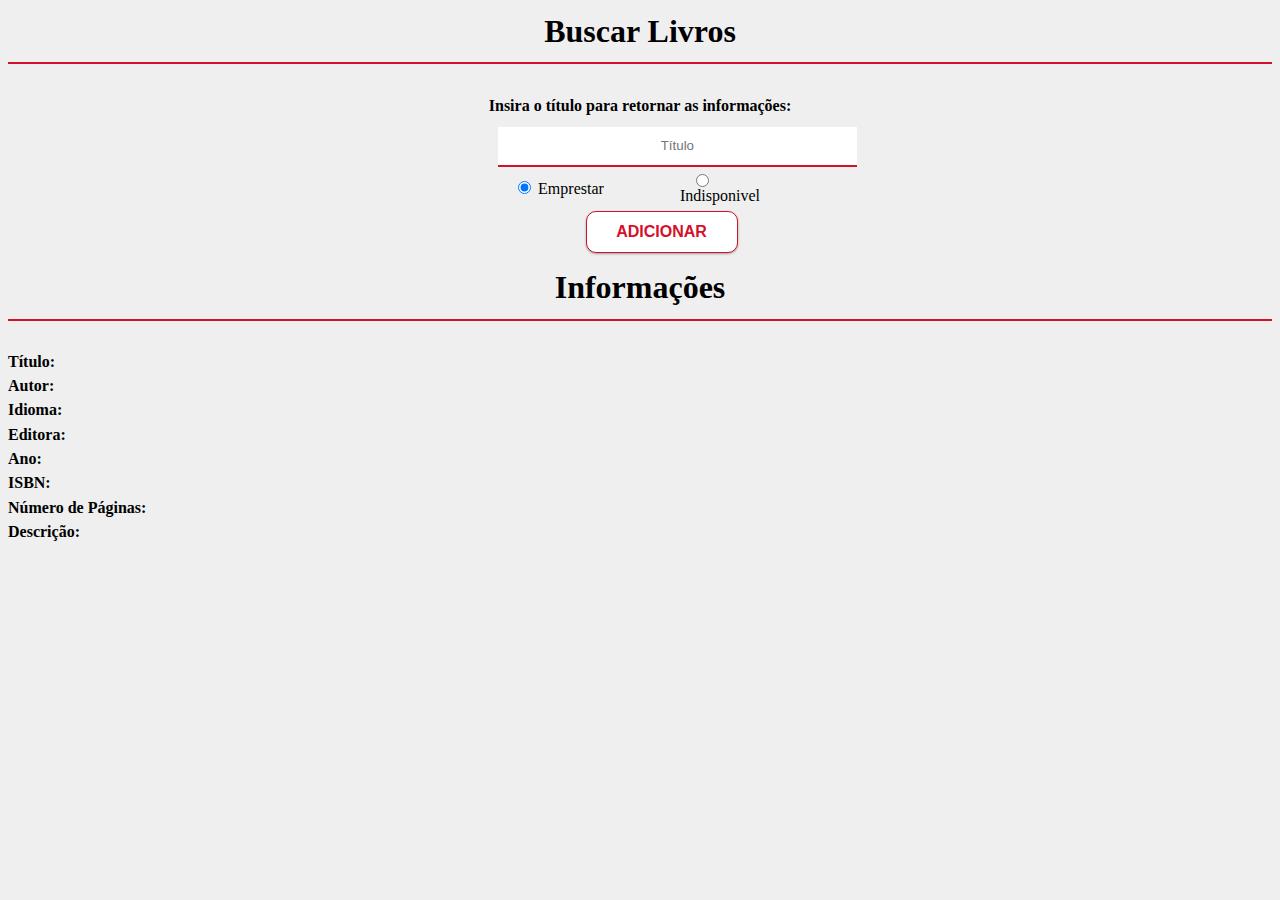
==== commit 2196600b: "Criação das páginas web" ====
--- a/web/index.html
+++ b/web/index.html
@@ -14,135 +14,122 @@
 	<script src = "js/script.js"></script>
 	<script src = "js/scriptMenu.js"></script>
 </head>
+<body>
+	<tr>
+		<td>
+			<div class="content">
+				<div class="card card-1">
+					<center>
+						<h1>Buscar Livros</h1>
+						<hr>
+						<br>
+						<h3>Insira o título para retornar as
+						informações:</h3>
+						<table border="0">
+							<td>
+								<input placeholder="Título" name="Título" id="campo" class="form-control autocomplete">
+								<tr>
+								</td>
+								<td>
+									<label>
+										<input id="um" name="group1" type="radio" value="1" checked />
+										<span>Emprestar</span>
+									</label>
+								</td>
+								<td>
+									<label>
+										<input id="zero" name="group1" type="radio" value="0"  />
+										<span>Indisponivel</span>
+									</label>
 
-<body>
-	<!--  menu  -->
-	<table height="700px" class="tabela">
-		<!-- Teste menu  -->
-		<div class="parent2">
-			<a href="cadastro.html"><div class="test1"><i class="fa fa-user fa-2x" id="icones"></i></div></a>
-			<div class="test2"><i class="fas fa-book fa-2x" id="icones"></i></i></div>
-			<!--<div class="test4"><i class="fas fa-shopping-cart fa-2x" id="icones"></i></i></div> -->
-			<div class="test3"><i class="fab fa-forumbee fa-2x" id="icones"></i></i></div>
-			<div class="mask2"><i class="fas fa-bars fa-3x" id="icones"></i></div>
-		</div>
-		<tr>
-			<td>
-				<div class="content">
-					<div class="card card-1">
+								</td>
+							</tr>
+							<tr>
+								<td>
+									<div class="btn" id="add">Adicionar</div>
+								</td>
+							</tr>
+						</table>
+					</center>
+
+					<div class="hide">
 						<center>
-							<h1>Buscar Livros</h1>
-							<hr>
-							<br>
-							<h3>Insira o título para retornar as
-							informações:</h3>
-							<table border="0">
-								<td>
-									<input placeholder="Título" name="Título" id="campo" class="form-control autocomplete">
-									<tr>
-									</td>
-									<td>
-										<label>
-											<input id="um" name="group1" type="radio" value="1" checked />
-											<span>Emprestar</span>
-										</label>
-									</td>
-									<td>
-										<label>
-											<input id="zero" name="group1" type="radio" value="0"  />
-											<span>Indisponivel</span>
-										</label>
-
-									</td>
-
-								</tr>
-
-								<tr>
-									<td>
-										<div class="btn" id="add">Adicionar</div>
-									</td>
-								</tr>
-							</table>
+							<h3> Status do livro</h3>
+							<textarea class="hide" id="statuslivro" placeholder="Condição do Livro" cols="60" rows="5" ></textarea> 
 						</center>
-
-						<div class="hide">
-							<center>
-								<h3> Status do livro</h3>
-								<textarea class="hide" id="statuslivro" placeholder="Condição do Livro" cols="60" rows="5" ></textarea> 
-							</center>
+					</div>
+					<center> 
+						<button class="hide" id= "save" class="button button-large button-plain button-border button-circle"><i class="fas fa-save"></i></button>
+						<button class="hide" id="delete" class="button button-large button-plain button-border button-circle"><i class="fas fa-trash"></i></i></button>
+					</center>
+					<div id="home">
+						<h1>Informações</h1>
+						<hr>
+						<br>
+						<div class="img"><img src="" id="img1">
 						</div>
-						<center> 
-							<button class="hide" id= "save" class="button button-large button-plain button-border button-circle"><i class="fas fa-save"></i></button>
-							<button class="hide" id="delete" class="button button-large button-plain button-border button-circle"><i class="fas fa-trash"></i></i></button>
-						</center>
-						<div id="home">
-							<h1>Informações</h1>
-							<hr>
-							<br>
-							<div class="img"><img src="" id="img1">
-							</div>
-							<h3>Título:</h3>
-							<p>
-								<div id="livro"></div>
-							</p>
-							<h3>Autor:</h3>
-							<p>
-								<div id="autor"></div>
-							</p>
-							<h3>Idioma:</h3>
-							<p>
-								<div id="idioma"></div>
-							</p>
-							<h3>Editora:</h3>
-							<p>
-								<div id="editora"></div>
-							</p>
-							<h3>Ano:</h3>
-							<p>
-								<div id="data"></div>
-							</p>
-							<h3>ISBN:</h3>
-							<p>
-								<div id="isbnlivro"></div>
-							</p>
-							<h3>Número de Páginas:</h3>
-							<p>
-								<div id="paginas"></div>
-							</p>
-							<h3>Descrição:</h3>
-							<p>
-								<div id="descricao"></div>
-							</p>
-						</div>
-					</center>  
-				</div>
-				<div class="hide2" id="livro">
-					<h1>Livro</h1>
-					<hr>
-					<br>
-					<h3>Liberação:</h3>
-					<p>
-						<div id="liberacao"></div>
-					</p>
-					<h3>ISBN:</h3>
-					<p>
-						<div id="isbn"></div>
-					</p>
-					<h3>Condição:</h3>
-					<p>
-						<div id="condicao"></div>
-					</p>
-					<h3>Usuário:</h3>
-					<p>
-						<div id="usuario"></div>
-					</p>
+						<h3>Título:</h3>
+						<p>
+							<div id="livro"></div>
+						</p>
+						<h3>Autor:</h3>
+						<p>
+							<div id="autor"></div>
+						</p>
+						<h3>Idioma:</h3>
+						<p>
+							<div id="idioma"></div>
+						</p>
+						<h3>Editora:</h3>
+						<p>
+							<div id="editora"></div>
+						</p>
+						<h3>Ano:</h3>
+						<p>
+							<div id="data"></div>
+						</p>
+						<h3>ISBN:</h3>
+						<p>
+							<div id="isbnlivro"></div>
+						</p>
+						<h3>Número de Páginas:</h3>
+						<p>
+							<div id="paginas"></div>
+						</p>
+						<h3>Descrição:</h3>
+						<p>
+							<div id="descricao"></div>
+						</p>
+					</div>
 				</center>  
 			</div>
-			<center>
-				<select class="hide" name="Usuários" id="funcionarios"></select>
+			<div class="hide2" id="livro">
+				<h1>Livro</h1>
+				<hr>
+				<br>
+				<h3>Liberação:</h3>
+				<p>
+					<div id="liberacao"></div>
+				</p>
+				<h3>ISBN:</h3>
+				<p>
+					<div id="isbn"></div>
+				</p>
+				<h3>Condição:</h3>
+				<p>
+					<div id="condicao"></div>
+				</p>
+				<h3>Usuário:</h3>
+				<p>
+					<div id="usuario"></div>
+				</p>
 			</center>  
-		</body>
-		</html>
+		</div>
+		<center>
+			<select class="hide" name="Usuários" id="funcionarios"></select>
+		</center>  
+	</body>
+	</html>
 
 
 
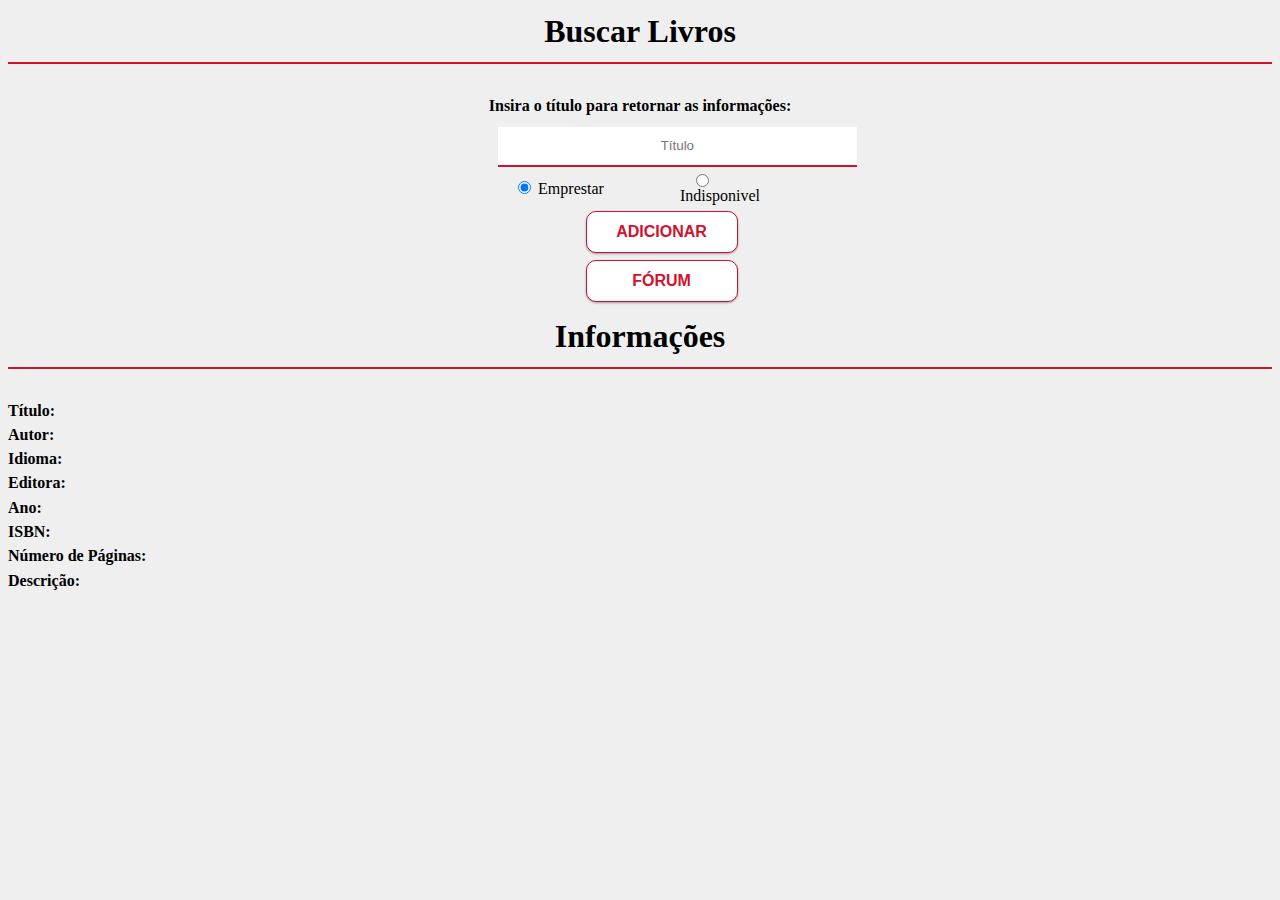
==== commit 64aae4a8: "bug fix forum" ====
--- a/web/index.html
+++ b/web/index.html
@@ -47,6 +47,11 @@
 							<tr>
 								<td>
 									<div class="btn" id="add">Adicionar</div>
+								</td>
+							</tr>
+							<tr>
+								<td>
+									<div class="btn" id="">Fórum</div>
 								</td>
 							</tr>
 						</table>
--- a/web/css/style.css
+++ b/web/css/style.css
@@ -118,7 +118,7 @@
 
 #statuslivro{
 	width: 30%;
-	height: 100%;
+	height: 5%;
 	border: 2px solid #d4102b;
 	margin-top: 2%;
 	text-align: center;
